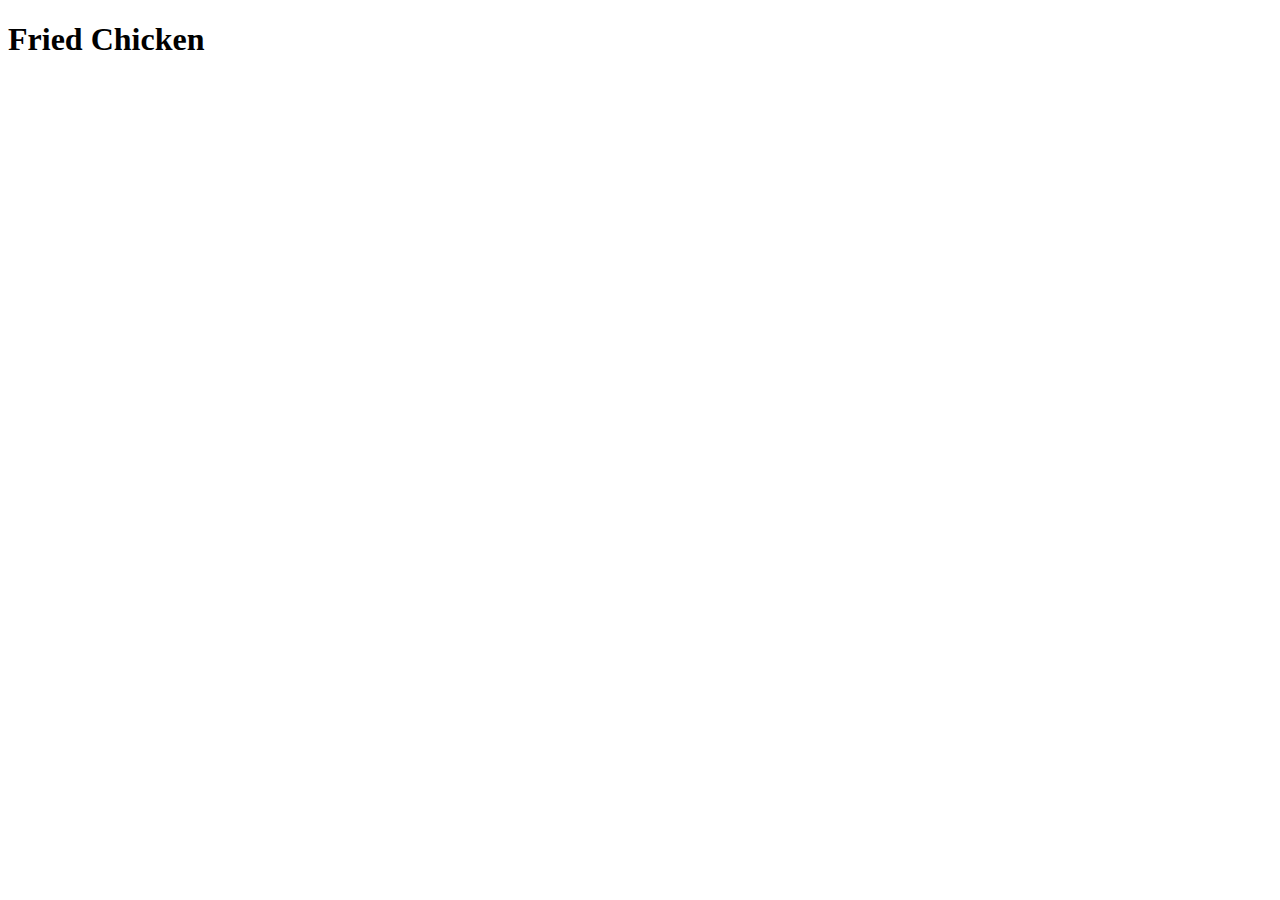
==== recipes/fried-chicken.html @ 3ec4d82a "Create recipe pages" ====
<!DOCTYPE html>
<html lang="en">
<head>
  <meta charset="UTF-8">
  <meta name="viewport" content="width=device-width, initial-scale=1.0">
  <title>Fried Chicken Recipe</title>
</head>
<body>
  <h1>Fried Chicken</h1>
</body>
</html>
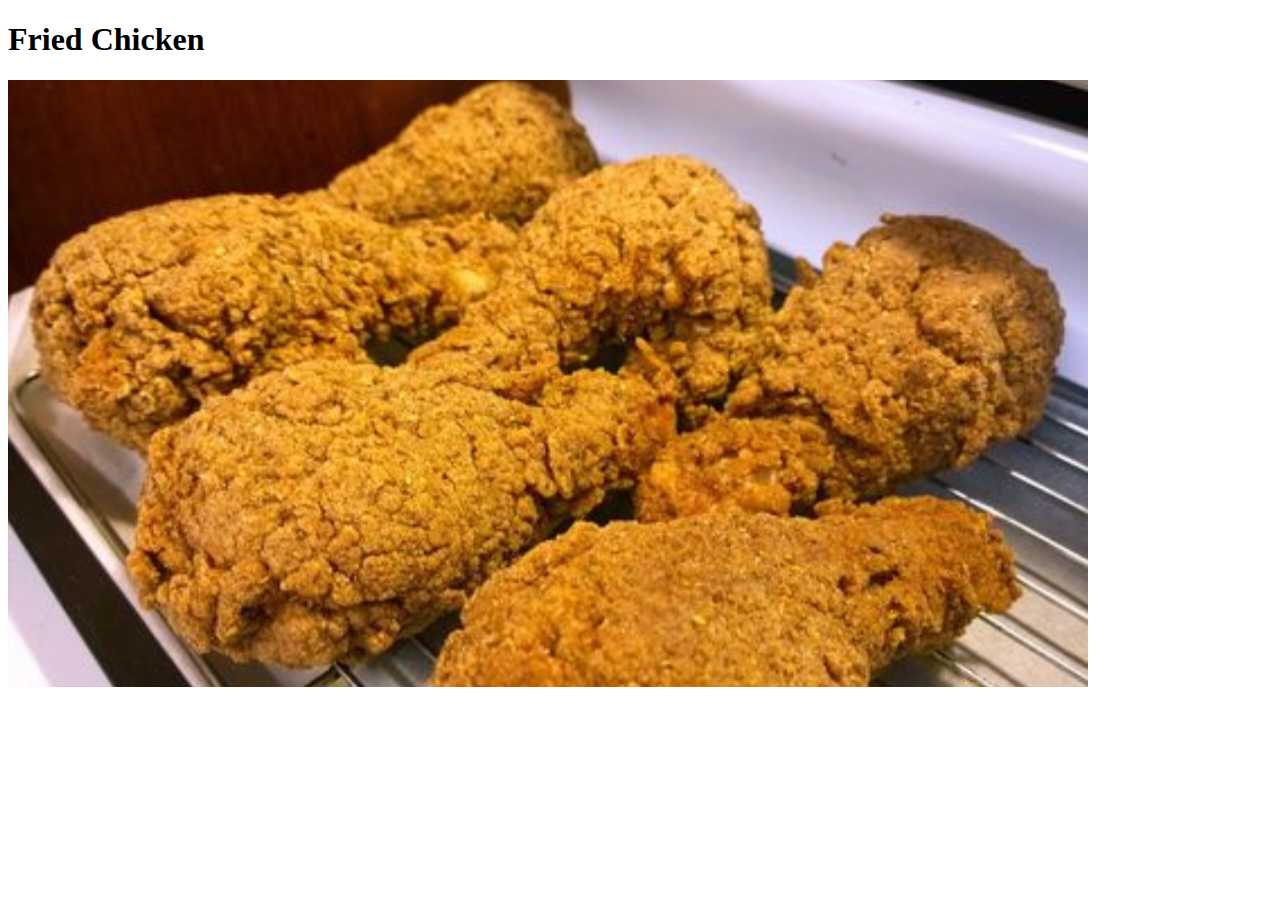
==== commit c89467ee: "Add images in recipe pages" ====
--- a/recipes/fried-chicken.html
+++ b/recipes/fried-chicken.html
@@ -7,5 +7,6 @@
 </head>
 <body>
   <h1>Fried Chicken</h1>
+  <img src="./img/fried-chicken.jpg" alt="fried chicken">
 </body>
 </html>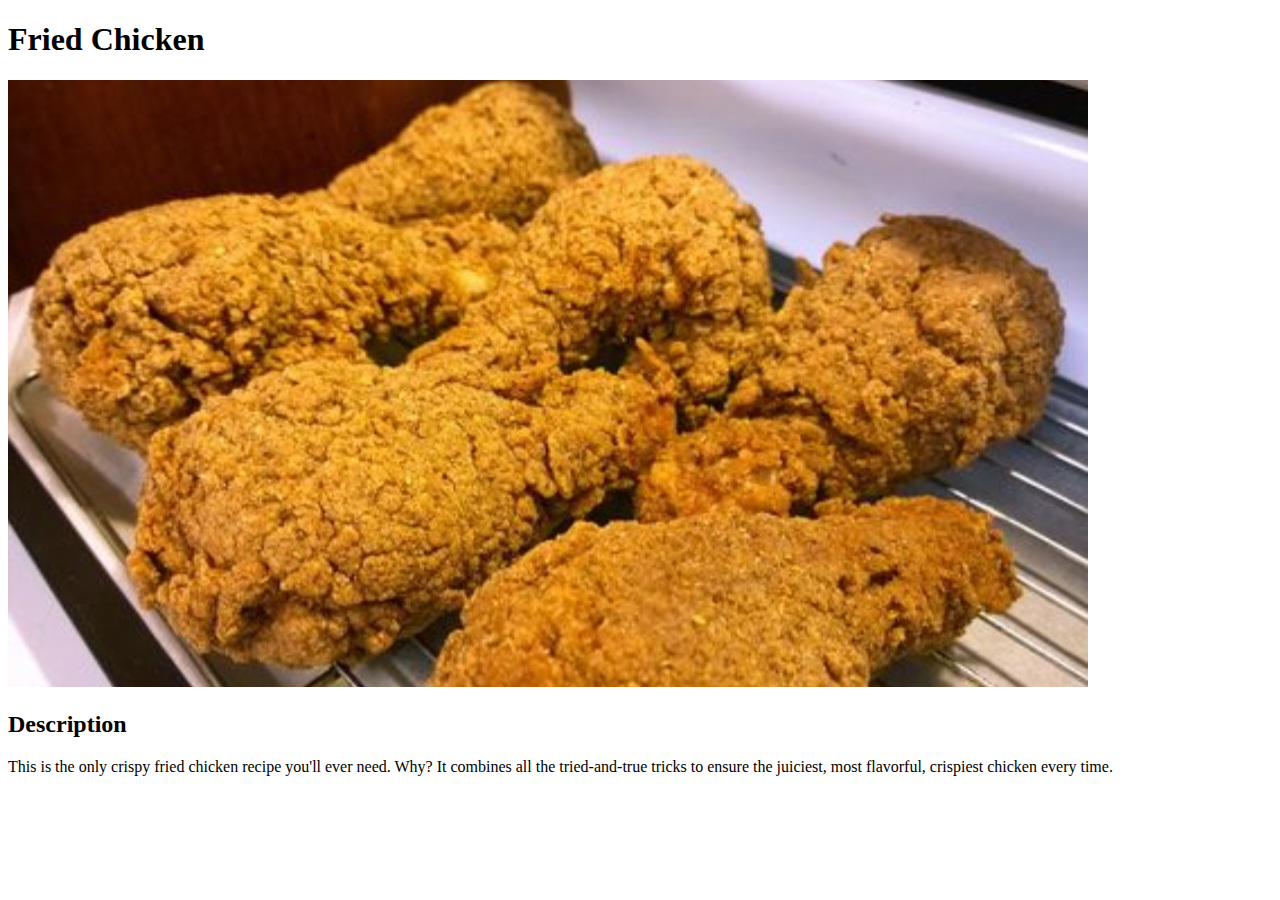
==== commit 38e83d54: "Add description per recipe" ====
--- a/recipes/fried-chicken.html
+++ b/recipes/fried-chicken.html
@@ -8,5 +8,11 @@
 <body>
   <h1>Fried Chicken</h1>
   <img src="./img/fried-chicken.jpg" alt="fried chicken">
+  <h2>Description</h2>
+  <p>
+    This is the only crispy fried chicken recipe you'll ever need. Why?
+    It combines all the tried-and-true tricks to ensure the juiciest,
+    most flavorful, crispiest chicken every time.
+  </p>
 </body>
 </html>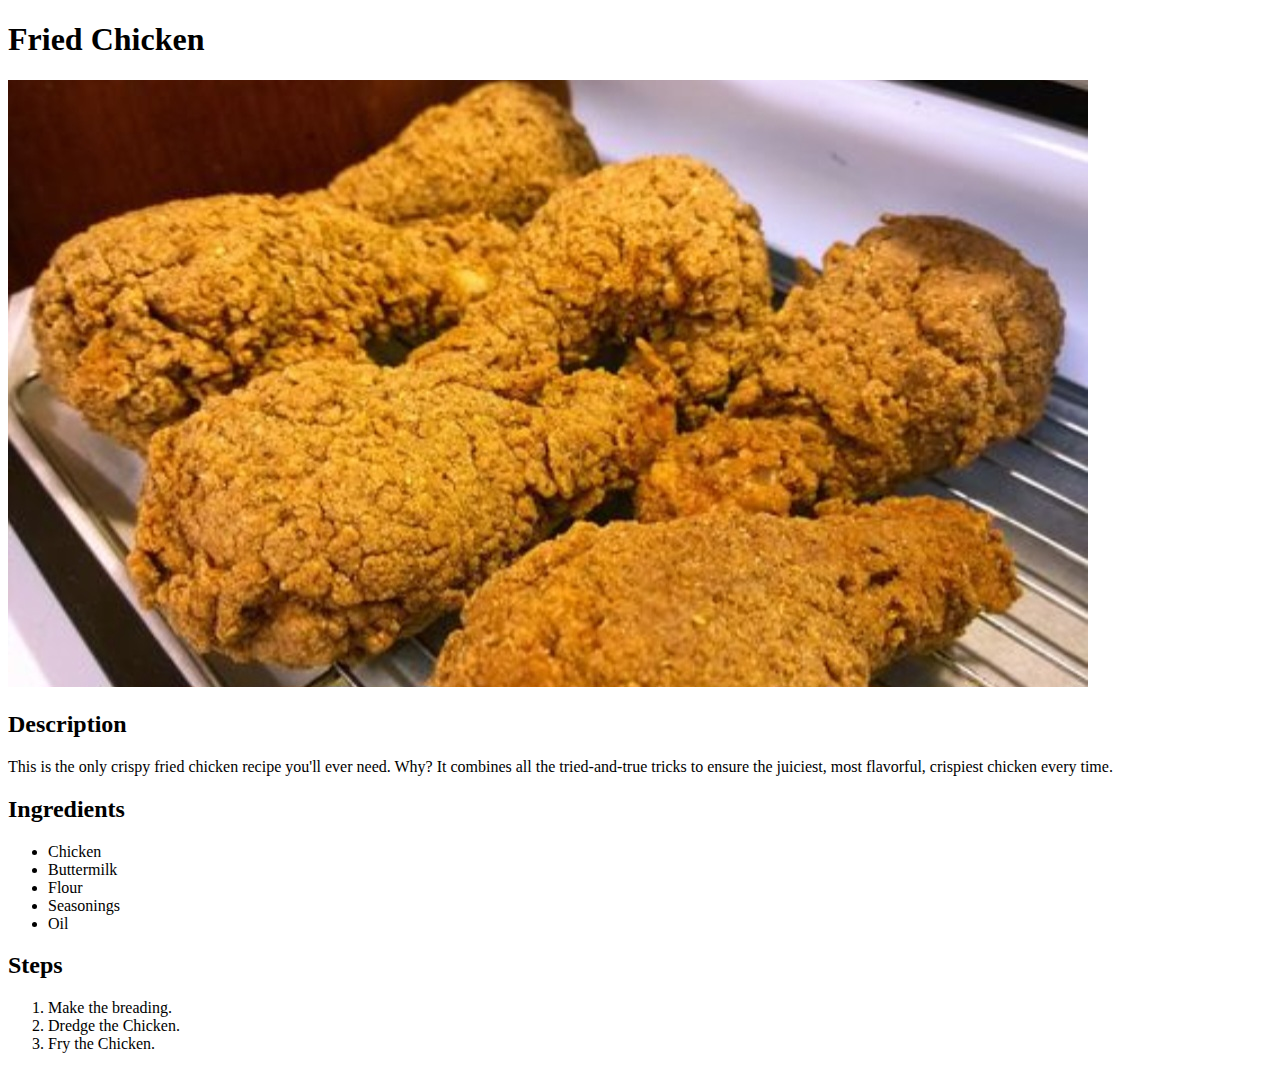
==== commit a17ea87f: "Add ingredients and steps" ====
--- a/recipes/fried-chicken.html
+++ b/recipes/fried-chicken.html
@@ -8,11 +8,28 @@
 <body>
   <h1>Fried Chicken</h1>
   <img src="./img/fried-chicken.jpg" alt="fried chicken">
+  
   <h2>Description</h2>
   <p>
     This is the only crispy fried chicken recipe you'll ever need. Why?
     It combines all the tried-and-true tricks to ensure the juiciest,
     most flavorful, crispiest chicken every time.
   </p>
+
+  <h2>Ingredients</h2>
+  <ul>
+    <li>Chicken</li>
+    <li>Buttermilk</li>
+    <li>Flour</li>
+    <li>Seasonings</li>
+    <li>Oil</li>
+  </ul>
+
+  <h2>Steps</h2>
+  <ol>
+    <li>Make the breading.</li>
+    <li>Dredge the Chicken.</li>
+    <li>Fry the Chicken.</li>
+  </ol>
 </body>
 </html>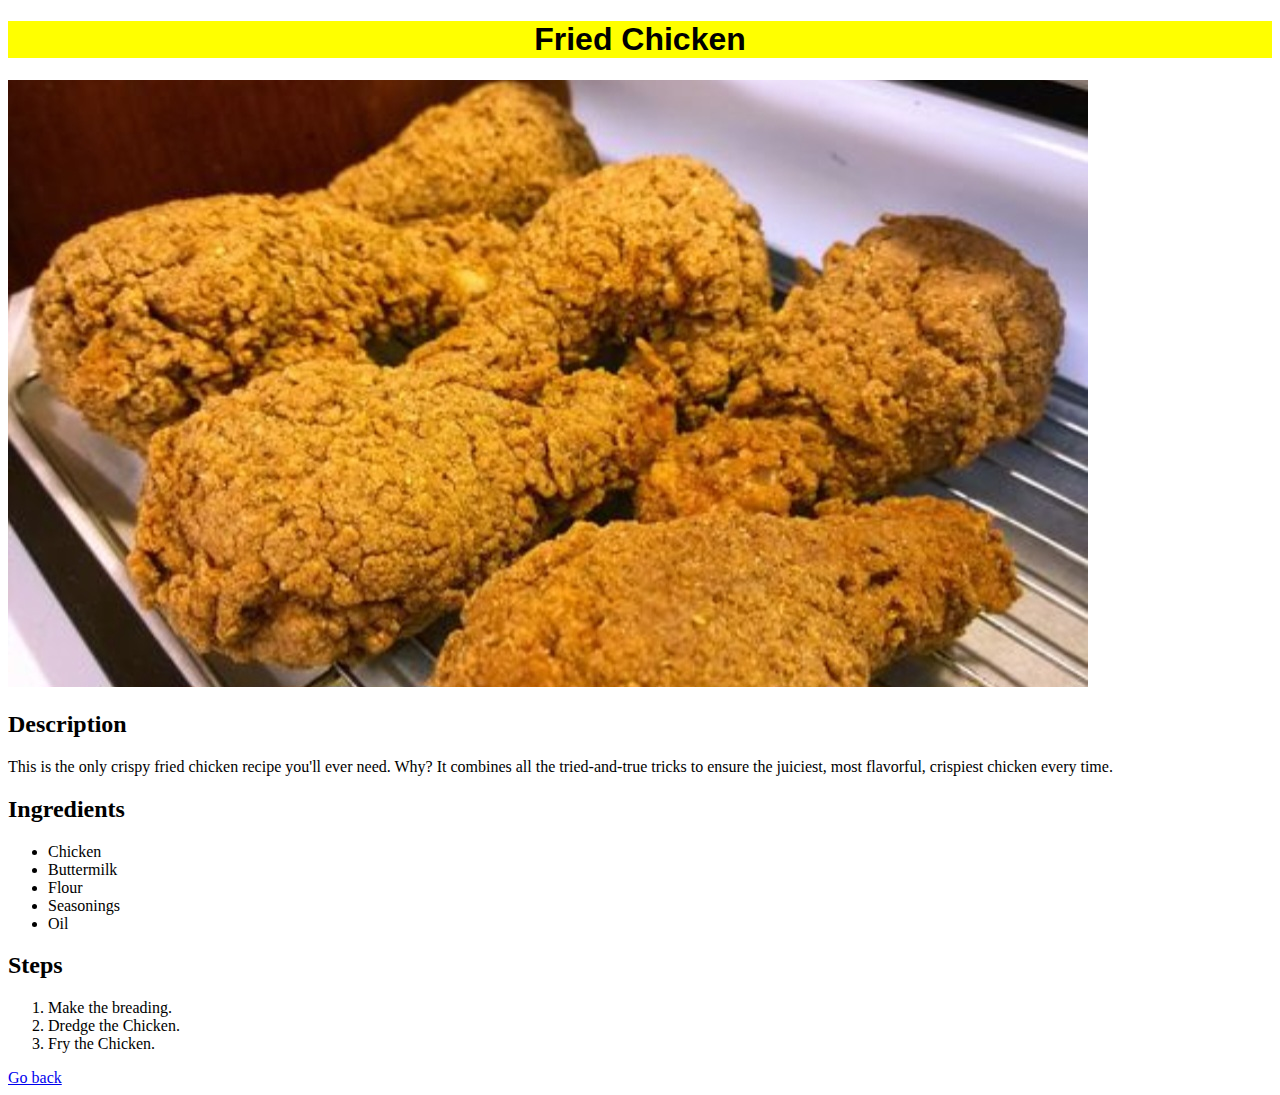
==== commit 4e7b3833: "Add styles" ====
--- a/recipes/fried-chicken.html
+++ b/recipes/fried-chicken.html
@@ -3,6 +3,7 @@
 <head>
   <meta charset="UTF-8">
   <meta name="viewport" content="width=device-width, initial-scale=1.0">
+  <link rel="stylesheet" href="./../styles.css">
   <title>Fried Chicken Recipe</title>
 </head>
 <body>
@@ -31,5 +32,6 @@
     <li>Dredge the Chicken.</li>
     <li>Fry the Chicken.</li>
   </ol>
+  <a href="./../index.html">Go back</a>
 </body>
 </html>--- a/styles.css
+++ b/styles.css
@@ -0,0 +1,9 @@
+h1 {
+    background-color: yellow;
+    font-family: Verdana, Geneva, Tahoma, sans-serif;
+    text-align: center;
+}
+
+.recipe-link {
+    font-weight: bold;
+}